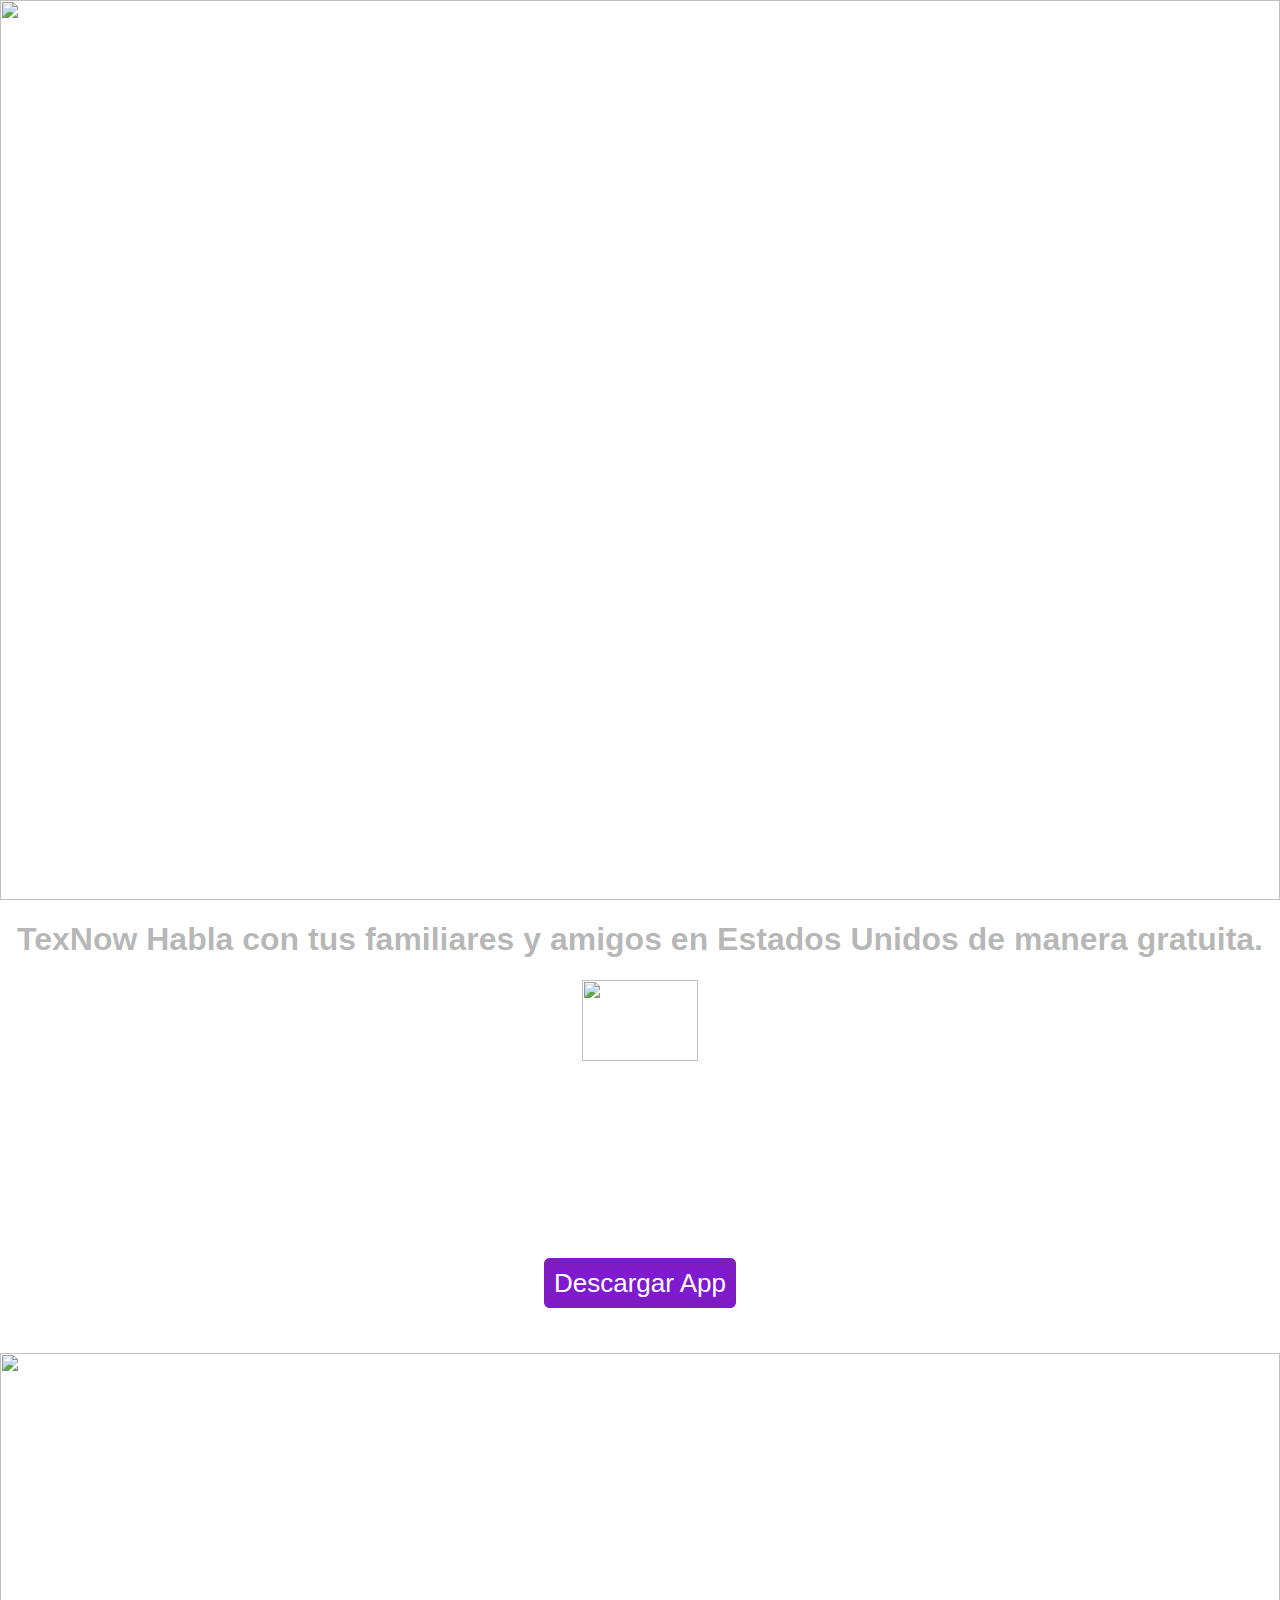
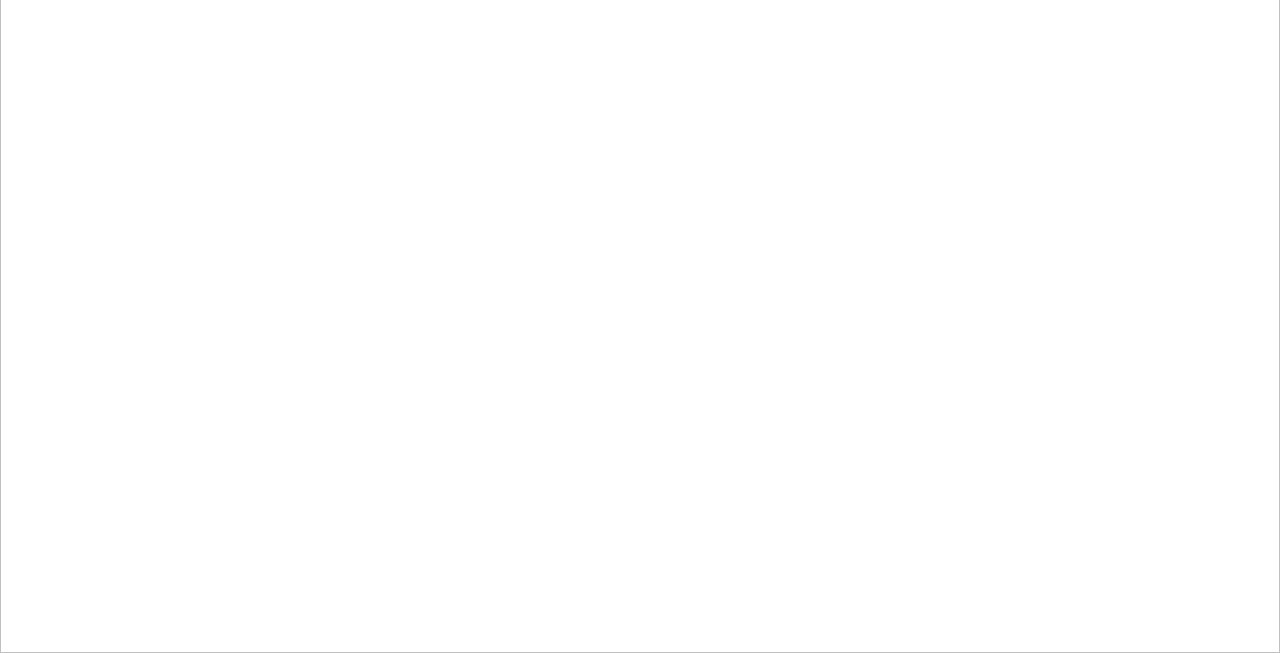
==== index.html @ e8bad489 "index.html" ====
<html>
    <head>
<meta name="viewport" content="width=device-width, user-scalable=no, initial-scale=1, maximum-scale=1, minimum-scale=1">
<link rel="shortcut icon" href="files/img/logo.png">

        <title>TexNow Habla con tus familiares en Estados Unidos de manera gratuita</title>
        <style>
            body{
                margin:0;
                font-family:arial;
            }
            .heading{
                text-align:center;
                color:rgba(0,0,0,0.3);
            }
            .img_heading{
                width:100%;
            }
            .down{
                width:100%;
                
            }
            .img_logo{
                width:30%;
            }
            .link{
                text-decoration:none;
                color:white;
                border:10px solid #7e1bc3;
                background:#7e1bce;
                font-size:26px;
                border-radius:6px;
            }
            .layer{
                width:100%;
            }
        </style>
    </head>
    <body>
        <img class="img_heading" src="files/img/logo_TexNow.jpg">
        <h1 class="heading">TexNow Habla con tus familiares y amigos en Estados Unidos de manera gratuita.</h1>
        <center><div class="down">
        <img class="img_logo" src="files/img/logo.png"><br><br>
        <a class="link" href="https://cuty.io/YmGuLP">Descargar App</a>
        </div></center><br><br><br>
        <img class="layer" src="files/img/layer_1.png">
    </body>
</html>
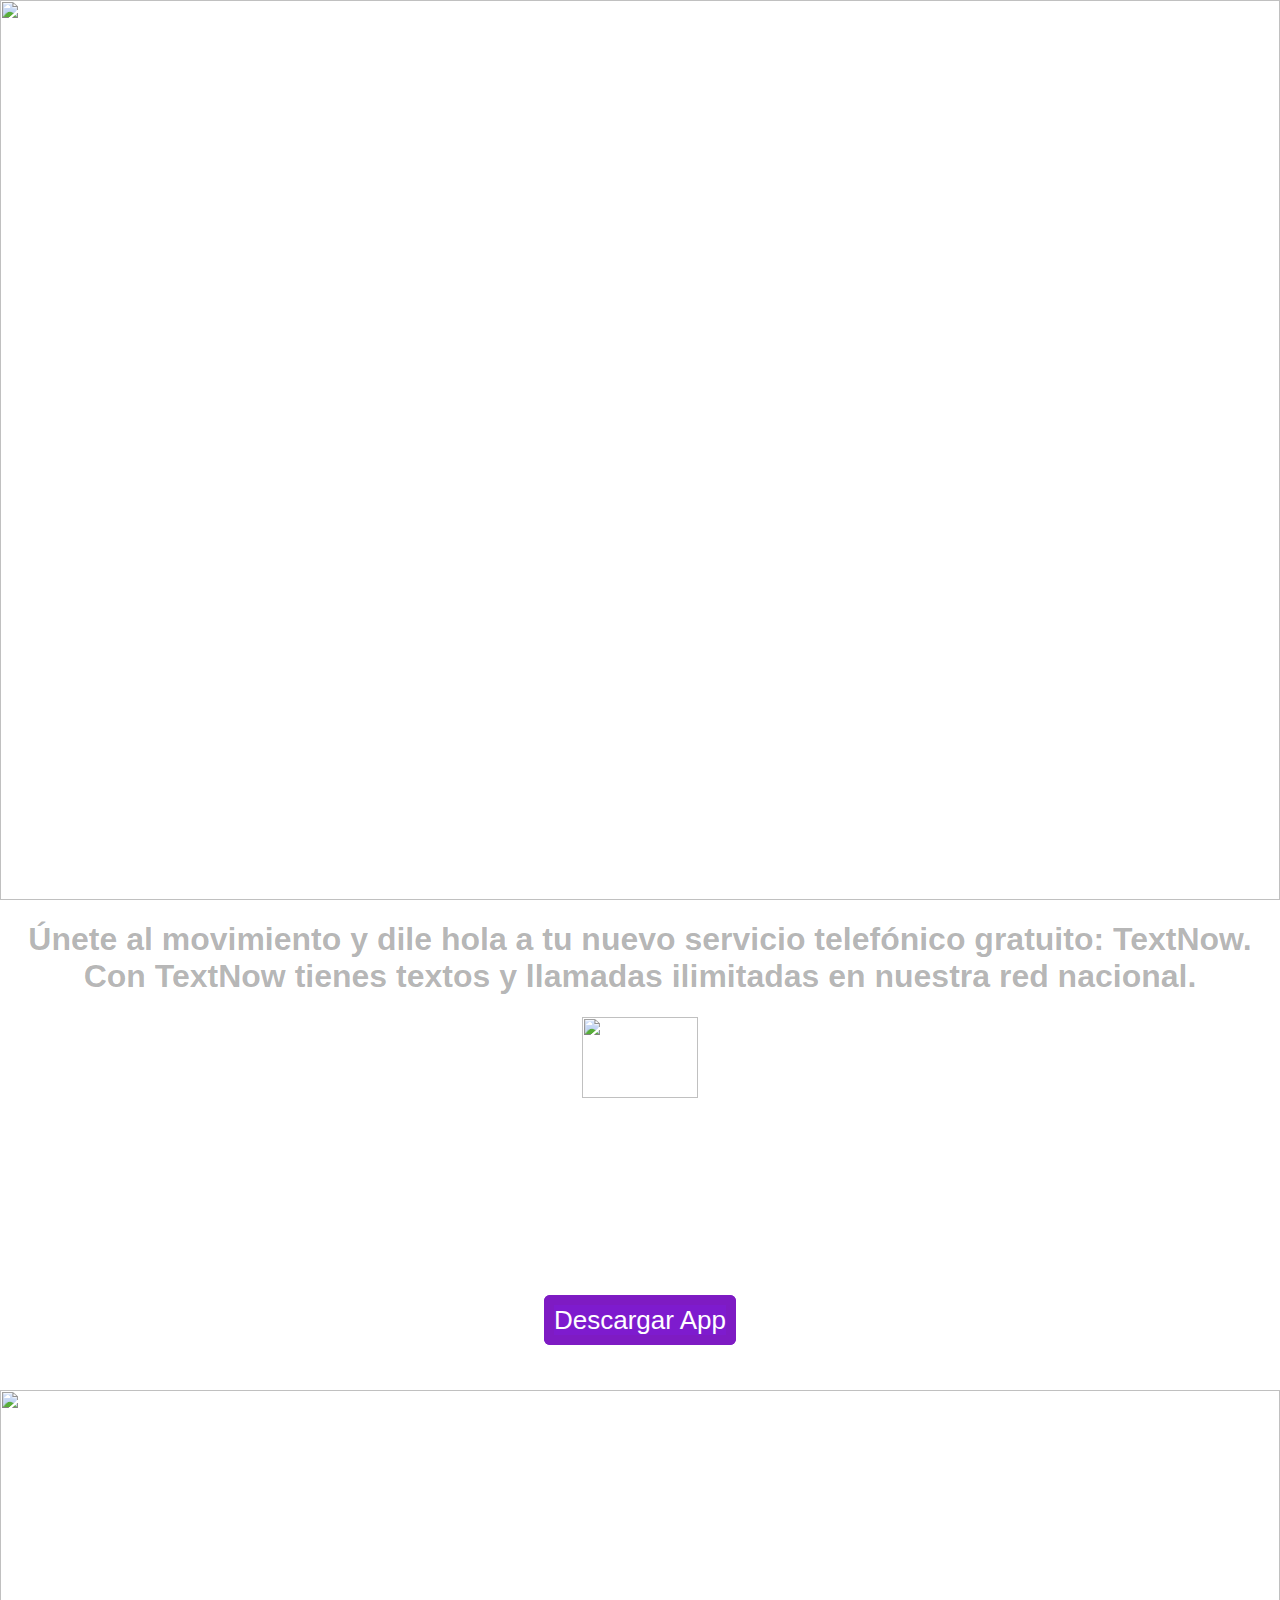
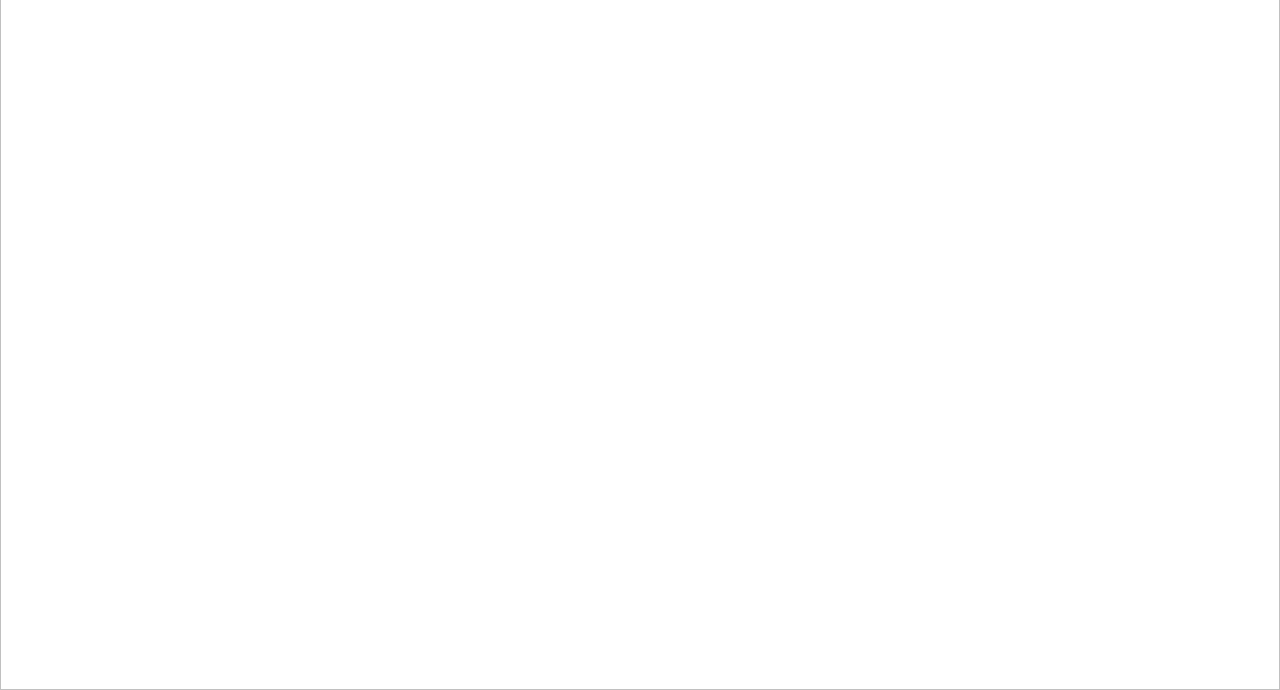
==== commit 8446b487: "index.html" ====
--- a/index.html
+++ b/index.html
@@ -3,7 +3,7 @@
 <meta name="viewport" content="width=device-width, user-scalable=no, initial-scale=1, maximum-scale=1, minimum-scale=1">
 <link rel="shortcut icon" href="files/img/logo.png">
 
-        <title>TexNow Habla con tus familiares en Estados Unidos de manera gratuita</title>
+        <title>TexNow: Obtén un número virtual +1 EE.UU y habla de manera gratuita con tus familiares y amigos en Estados Unidos.</title>
         <style>
             body{
                 margin:0;
@@ -38,7 +38,7 @@
     </head>
     <body>
         <img class="img_heading" src="files/img/logo_TexNow.jpg">
-        <h1 class="heading">TexNow Habla con tus familiares y amigos en Estados Unidos de manera gratuita.</h1>
+        <h1 class="heading">Únete al movimiento y dile hola a tu nuevo servicio telefónico gratuito: TextNow. Con TextNow tienes textos y llamadas ilimitadas en nuestra red nacional.</h1>
         <center><div class="down">
         <img class="img_logo" src="files/img/logo.png"><br><br>
         <a class="link" href="https://cuty.io/YmGuLP">Descargar App</a>
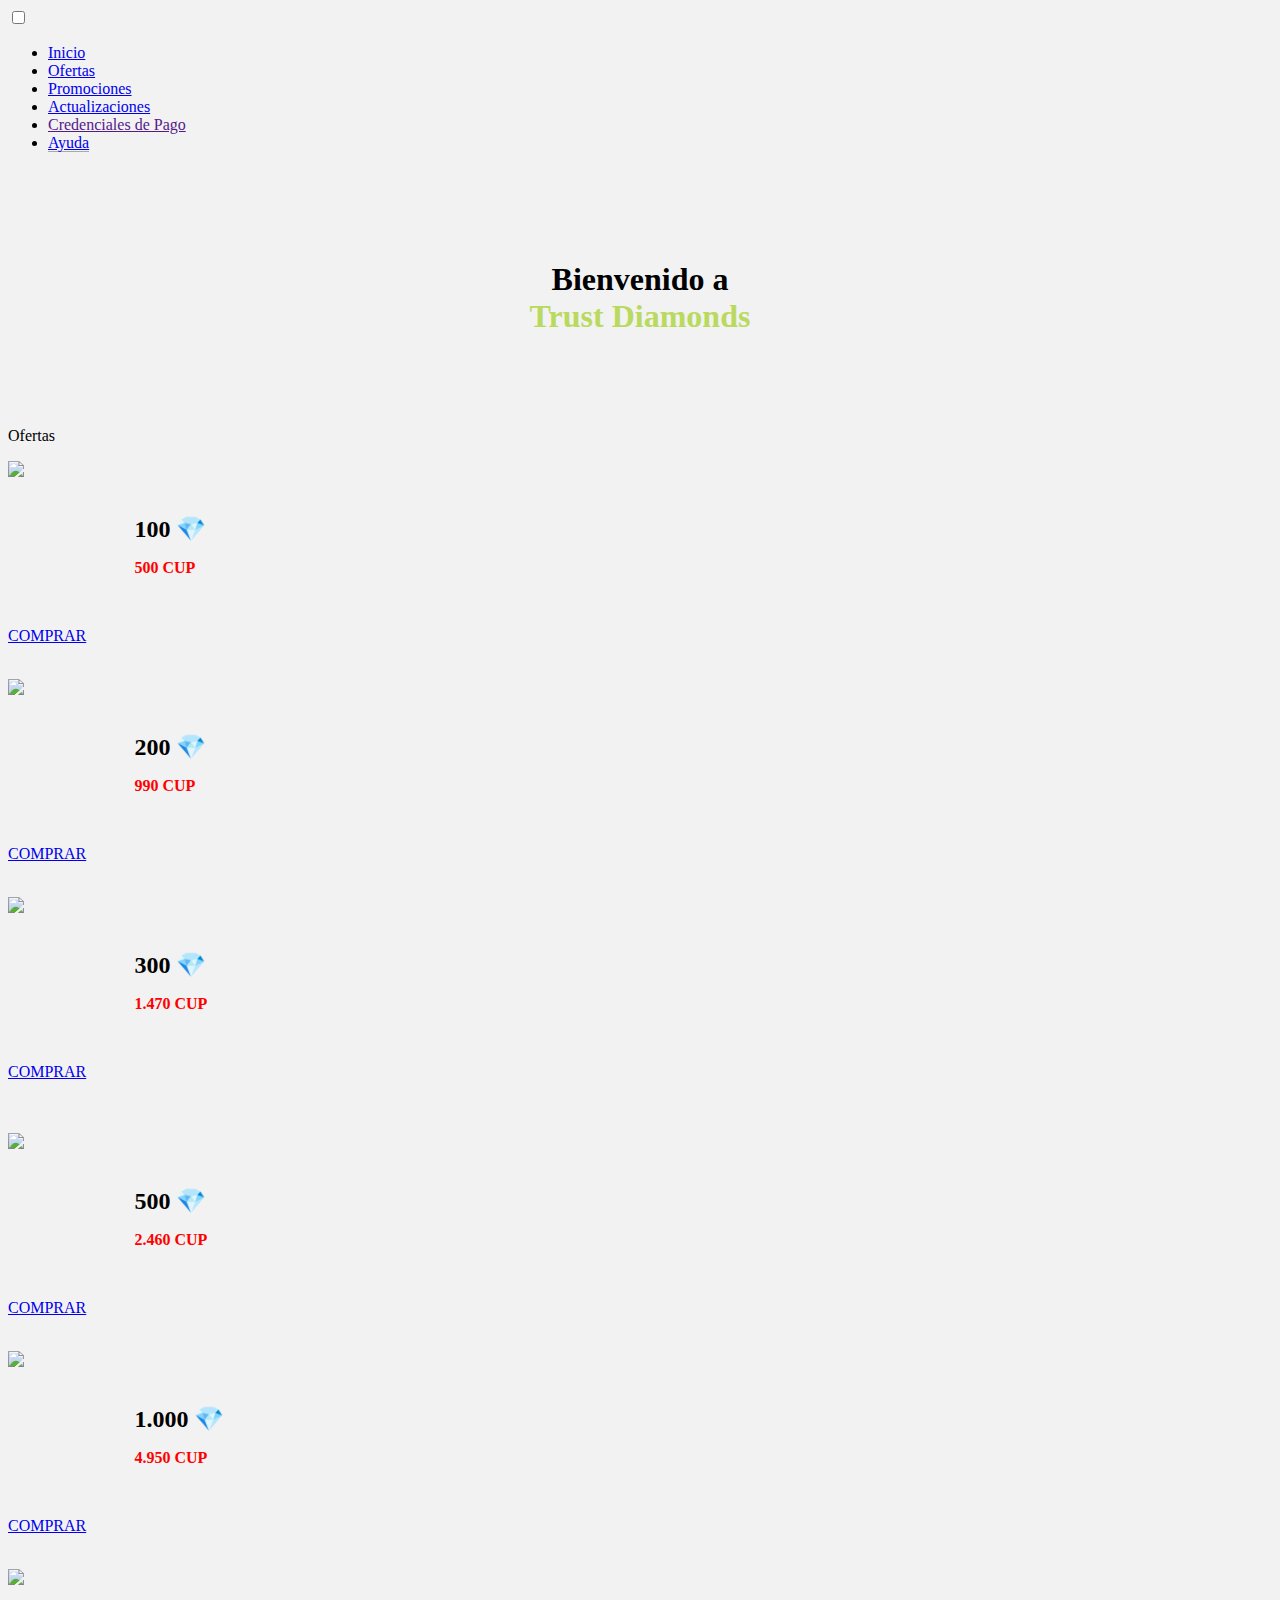
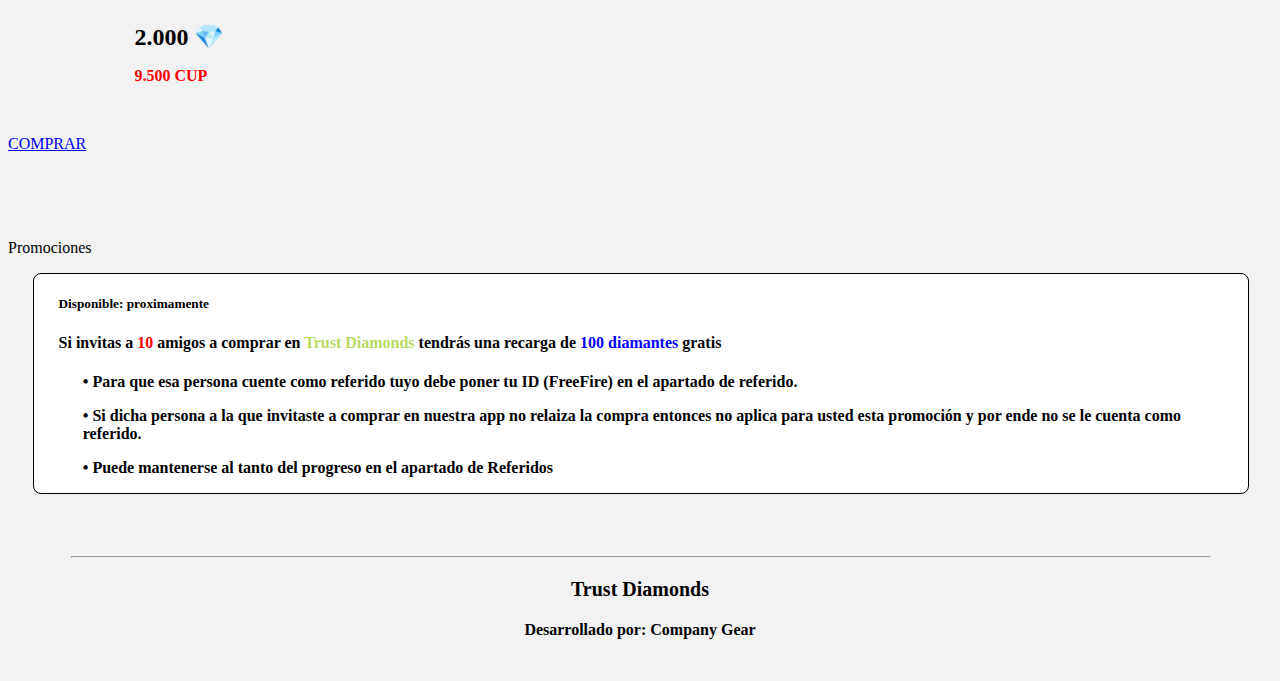
==== commit cad803f9: "Update index.html" ====
--- a/index.html
+++ b/index.html
@@ -1,48 +1,140 @@
-<html>
-    <head>
-<meta name="viewport" content="width=device-width, user-scalable=no, initial-scale=1, maximum-scale=1, minimum-scale=1">
-<link rel="shortcut icon" href="files/img/logo.png">
+<!DOCTYPE html>
+<html lang="es">
+<head>
+<meta charset="utf-8">
+    <title>trust diamonds</title>
+	<meta name="viewport" content="width=device-width, user-scalable=no, initial-scale=1, maximum-scale=1, minimum-scale=1">	
+<link rel="stylesheet" href="files/css/style.css" type="text/css">
+</head>
 
-        <title>TexNow: Obtén un número virtual +1 EE.UU y habla de manera gratuita con tus familiares y amigos en Estados Unidos.</title>
-        <style>
-            body{
-                margin:0;
-                font-family:arial;
-            }
-            .heading{
-                text-align:center;
-                color:rgba(0,0,0,0.3);
-            }
-            .img_heading{
-                width:100%;
-            }
-            .down{
-                width:100%;
-                
-            }
-            .img_logo{
-                width:30%;
-            }
-            .link{
-                text-decoration:none;
-                color:white;
-                border:10px solid #7e1bc3;
-                background:#7e1bce;
-                font-size:26px;
-                border-radius:6px;
-            }
-            .layer{
-                width:100%;
-            }
-        </style>
-    </head>
-    <body>
-        <img class="img_heading" src="files/img/logo_TexNow.jpg">
-        <h1 class="heading">Únete al movimiento y dile hola a tu nuevo servicio telefónico gratuito: TextNow. Con TextNow tienes textos y llamadas ilimitadas en nuestra red nacional.</h1>
-        <center><div class="down">
-        <img class="img_logo" src="files/img/logo.png"><br><br>
-        <a class="link" href="https://cuty.io/YmGuLP">Descargar App</a>
-        </div></center><br><br><br>
-        <img class="layer" src="files/img/layer_1.png">
-    </body>
+<body style="background:rgba(0,0,0,0.05)">
+
+<header id="menu">
+<input type="checkbox" id="btn-menu">
+<label for="btn-menu"><img src="files/img/ic_menu.png" alt=""></label>
+
+    <nav class="menu">
+	 <ul>
+	   <li><a class="font1" href="index.html">Inicio</a></li>
+	   <li><a class="font1" href="index.html#ofer">Ofertas</a></li>
+	   <li><a class="font1" href="#promo">Promociones</a></li>
+	   <li><a class="font1" href="open_telegram.html">Actualizaciones</a></li>
+	   <li><a class="font1" href="">Credenciales de Pago</a></li>
+	   <li><a style="border-bottom:1px solid rgba(0,0,0,0.3)" class="font1" class="font11" href="index.html">Ayuda</a></li>
+	 </ul>  
+	</nav>
+</header>
+<br><br><br><br>
+
+<h1 class="font3" style="text-align:center;">Bienvenido a <br><b style="color:#b9da5f;">Trust Diamonds</b></h1><br>
+
+<body>
+<!-- Este contenedor abarca todas las cajas -->
+<div class="contenedor">
+
+<a name="ofer"></a>
+<br><br>
+<p class="font1" id="titles">Ofertas</p>
+
+
+
+<!-- Fila de cajas de 3 para resoluciones de 768px o inferiores -->
+<div id="flex">
+<div id="box_apps_t">
+<img id="img_apps" src="files/img/freefire_cupons.png">
+<p style="margin:0; color:transparent">1</p>
+<p id="detail"><b style="margin-left:10%; font-size:24px;">100 💎</b></p>
+<p id="detail"><b style="margin-left:10%; font-size:16px; color:red;">500 CUP</b></p>
+<br>
+<a href="pack/110.html">
+<div id="btn_big"><p>COMPRAR</p></div></a>
+<br>
+</div>
+
+<div id="box_apps_t">
+<img id="img_apps" src="files/img/freefire_cupons.png">
+<p style="margin:0; color:transparent">1</p>
+<p id="detail"><b style="margin-left:10%; font-size:24px;">200 💎</b></p>
+<p id="detail"><b style="margin-left:10%; font-size:16px; color:red;">990 CUP</b></p>
+<br>
+<a href="pack/220.html">
+<div id="btn_big"><p>COMPRAR</p></div></a>
+<br>
+</div>
+
+<div id="box_apps_t">
+<img id="img_apps" src="files/img/freefire_cupons.png">
+<p style="margin:0; color:transparent">1</p>
+<p id="detail"><b style="margin-left:10%; font-size:24px;">300 💎</b></p>
+<p id="detail"><b style="margin-left:10%; font-size:16px; color:red;">1.470 CUP</b></p>
+<br>
+<a href="pack/330.html">
+<div id="btn_big"><p>COMPRAR</p></div></a>
+<br>
+</div>
+</div>
+<br>
+<div id="flex">
+<div id="box_apps_t">
+<img id="img_apps" src="files/img/freefire_cupons.png">
+<p style="margin:0; color:transparent">1</p>
+<p id="detail"><b style="margin-left:10%; font-size:24px;">500 💎</b></p>
+<p id="detail"><b style="margin-left:10%; font-size:16px; color:red;">2.460 CUP</b></p>
+<br>
+<a href="pack/550.html">
+<div id="btn_big"><p>COMPRAR</p></div></a>
+<br>
+</div>
+
+<div id="box_apps_t">
+<img id="img_apps" src="files/img/freefire_cupons.png">
+<p style="margin:0; color:transparent">1</p>
+<p id="detail"><b style="margin-left:10%; font-size:24px;">1.000 💎</b></p>
+<p id="detail"><b style="margin-left:10%; font-size:16px; color:red;">4.950 CUP</b></p>
+<br>
+<a href="pack/1100.html">
+<div id="btn_big"><p>COMPRAR</p></div></a>
+<br>
+</div>
+
+<div id="box_apps_t">
+<img id="img_apps" src="files/img/freefire_cupons.png">
+<p style="margin:0; color:transparent">1</p>
+<p id="detail"><b style="margin-left:10%; font-size:24px;">2.000 💎</b></p>
+<p id="detail"><b style="margin-left:10%; font-size:16px; color:red;">9.500 CUP</b></p>
+<br>
+<a href="pack/2200.html">
+<div id="btn_big"><p>COMPRAR</p></div></a>
+<br>
+</div>
+</div>
+<a name="promo"></a>
+<br>
+<br>
+<p class="font1" id="titles">Promociones</p><b>
+
+<div style="border:1px solid black; width:96%; margin-left:2%; border-radius:8px; background:white;">
+    <h5 style="margin-left:2%;">Disponible: proximamente</h5>
+<h4 class="font3" style="margin-left:2%; width:96%;">Si invitas a <color style="color:red;">10</color> amigos a comprar en <color style="color:#b9da5f;">Trust Diamonds</color> tendrás una recarga de <color style="color:blue;">100 diamantes</color> gratis</h4>
+
+<p class="font2" style="font-size:16px; margin-left:4%; width:92%;">• Para que esa persona cuente como referido tuyo debe poner tu ID (FreeFire) en el apartado de referido.</p>
+
+<p class="font2" style="font-size:16px; margin-left:4%; width:92%;">• Si dicha persona a la que invitaste a comprar en nuestra app no relaiza la compra entonces no aplica para usted esta promoción y por ende no se le cuenta como referido.</p>
+
+<p class="font2" style="font-size:16px; margin-left:4%; width:92%;">• Puede mantenerse al tanto del progreso en el apartado de <b>Referidos</b></p>
+</div>
+
+
+
+<br>
+<!-- Fila de cajas de 3 para resoluciones de 768px o inferiores -->
+
+<!-- Fin de la carta -->
+<br><br>
+<hr style="width:90%; margin-left:5%;"></hr>
+<p class="font2" style="text-align:center; font-size:20px;">Trust Diamonds</p>
+<p class="font2" style="text-align:center; font-size 20px;">Desarrollado por: Company Gear</p>
+</div>
+</body>
+<br>
 </html>
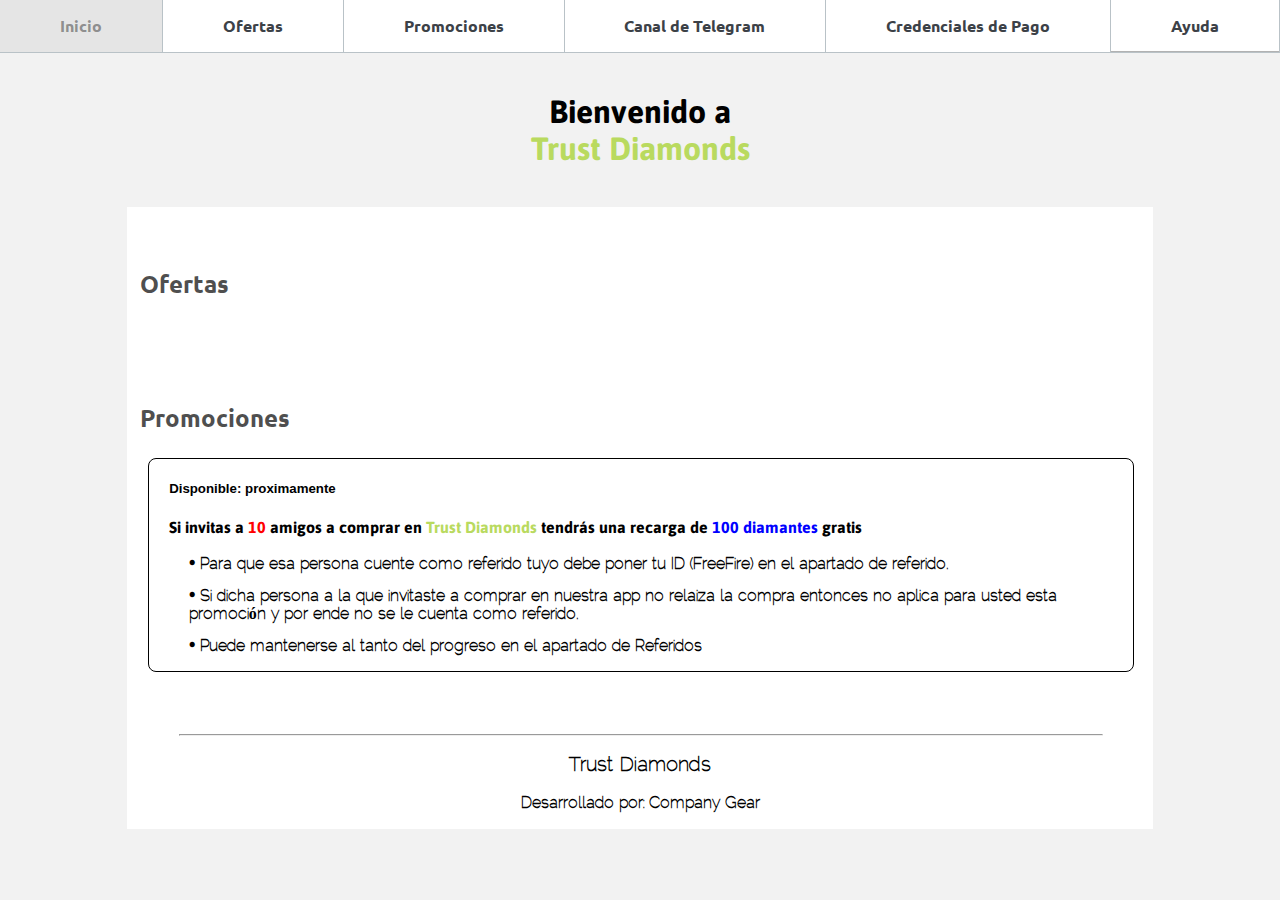
==== commit 88def9c9: "Update index.html" ====
--- a/index.html
+++ b/index.html
@@ -18,7 +18,7 @@
 	   <li><a class="font1" href="index.html">Inicio</a></li>
 	   <li><a class="font1" href="index.html#ofer">Ofertas</a></li>
 	   <li><a class="font1" href="#promo">Promociones</a></li>
-	   <li><a class="font1" href="open_telegram.html">Actualizaciones</a></li>
+	   <li><a class="font1" href="https://t.me/TrustDiamondsOficial">Canal de Telegram</a></li>
 	   <li><a class="font1" href="">Credenciales de Pago</a></li>
 	   <li><a style="border-bottom:1px solid rgba(0,0,0,0.3)" class="font1" class="font11" href="index.html">Ayuda</a></li>
 	 </ul>  
--- a/files/css/style.css
+++ b/files/css/style.css
@@ -0,0 +1,519 @@
+@font-face{
+   font-family: "Ubuntu-Bold.ttf";
+   src: url("fuentefancy.eot");
+   src: url("fuentefancy.eot?#amocristalab") format("embedded-opentype"),
+        url("Ubuntu-Bold.woff") format("woff"),
+        url("../fonts/Ubuntu-Bold.ttf") format("truetype"),
+        url("fuentefancy.svg#IDdelafuente") format("svg");
+}
+
+.font1{
+font-family:"Ubuntu-Bold.ttf";
+}
+#font1{
+font-family:"Ubuntu-Bold.ttf";
+}
+
+@font-face{
+   font-family: "raleway_thin";
+   src: url("fuentefancy.eot");
+   src: url("fuentefancy.eot?#amocristalab") format("embedded-opentype"),
+        url("raleway_thin.ttf") format("woff"),
+        url("../fonts/raleway_thin.ttf") format("truetype"),
+        url("fuentefancy.svg#IDdelafuente") format("svg");
+}
+
+.font2{
+font-family:"raleway_thin";
+}
+#font2{
+font-family:"raleway_thin";
+}
+
+@font-face{
+   font-family: "Oxygen-Bold";
+   src: url("fuentefancy.eot");
+   src: url("fuentefancy.eot?#amocristalab") format("embedded-opentype"),
+        url("Oxygen-Bold.ttf") format("woff"),
+        url("../fonts/Oxygen-Bold.ttf") format("truetype"),
+        url("fuentefancy.svg#IDdelafuente") format("svg");
+}
+
+.font3{
+font-family:"Oxygen-Bold";
+}
+#font3{
+font-family:"Oxygen-Bold";
+}
+
+@font-face{
+   font-family: "Asap-VariableFont_wght";
+   src: url("fuentefancy.eot");
+   src: url("fuentefancy.eot?#amocristalab") format("embedded-opentype"),
+        url("Asap-VariableFont_wght.ttf") format("woff"),
+        url("../fonts/Asap-VariableFont_wght.ttf") format("truetype"),
+        url("fuentefancy.svg#IDdelafuente") format("svg");
+}
+
+.font3{
+font-family:"Asap-VariableFont_wght";
+}
+#font3{
+font-family:"Asap-VariableFont_wght";
+}
+/* Aquí puedes escribir tu comentario */
+@media screen and (max-width:2560px) {
+	#box_apps_t{
+		display:none;
+	}
+	.contenedor{
+	width:80%;
+	border:1px solid white;
+	margin:0 auto;
+	overflow:hidden;
+	background:white;
+
+}
+
+in{
+	color:transparent;
+}
+
+#titles{
+		margin-left:1.2%;
+	color:rgba(0,0,0,0.7);
+	font-size:24px;
+}
+
+#fullbox{
+	width:100%;
+}
+
+#especific{
+	width:100%;
+}
+
+#box_idm{
+    border-radius:5px;
+	width:20%;
+	border:1px solid white;
+	margin-left:10%;
+	background:white;
+	box-shadow:0px 0px 2px 0.5px rgba(0,0,0,0.2);
+}
+
+#headings{
+	margin-left:10%;
+	color:rgba(0,0,0,0.7);
+	font-size:24px;
+}
+
+#detail{
+    font-size:24px;
+	margin-left:5%;
+	margin-top:0;
+	margin-bottom:0;
+	font-family:"Asap-VariableFont_wght";
+}
+
+a{
+	text-decoration:none;
+}
+
+#btn_big{
+	width:80%;
+	border:3px solid #aecb95;
+	text-decoration:none;
+	background:#689f38;
+	color:white;
+	font-size:18px;
+	border-radius:8px;
+	cursor:pointer;
+	box-sizing:inherit;
+	text-align:center;
+	margin-left:10%;
+	  font-family: "Oxygen-Bold";
+}
+
+#btn_big:hover{
+	background:white;
+	color:#aecb95;
+}
+
+#flex{
+	display:flex;
+}
+
+#img_apps{
+	width:100%;
+}
+
+#box_apps{
+	width:15%;
+	border:1px solid white;
+	margin-left:1.2%;
+	background:white;
+	box-shadow:0px 0px 2px 0.5px rgba(0,0,0,0.2);
+}
+#a{color:red;}
+#b{display:none;}
+#c{display:none;}
+#d{display:none;}
+#e{display:none;}
+#f{display:none;}
+#g{display:none;}
+}
+
+@media screen and (max-width:1440px) {
+
+.contenedor{
+	width:80%;
+	border:1px solid white;
+	margin:0 auto;
+	overflow:hidden;
+	background:white;
+
+}
+
+in{
+	color:transparent;
+}
+
+#titles{
+		margin-left:1.2%;
+	color:rgba(0,0,0,0.7);
+	font-size:24px;
+}
+
+#fullbox{
+	width:100%;
+}
+
+#especific{
+	width:100%;
+}
+
+#box_idm{
+	width:20%;
+	border:1px solid white;
+	margin-left:10%;
+	background:white;
+	box-shadow:0px 0px 2px 0.5px rgba(0,0,0,0.2);
+}
+
+#headings{
+	margin-left:10%;
+	color:rgba(0,0,0,0.7);
+	font-size:24px;
+}
+
+#detail{
+	margin-left:5%;
+	margin-top:0;
+	margin-bottom:0;
+	font-family:"Asap-VariableFont_wght";
+}
+
+a{
+	text-decoration:none;
+}
+
+#btn_big{
+	width:80%;
+	border:3px solid #aecb95;
+	text-decoration:none;
+	background:#689f38;
+	color:white;
+	font-size:18px;
+	border-radius:8px;
+	cursor:pointer;
+	box-sizing:inherit;
+	text-align:center;
+	margin-left:10%;
+	  font-family: "Oxygen-Bold";
+}
+
+#btn_big:hover{
+	background:white;
+	color:#aecb95;
+}
+
+#flex{
+	display:flex;
+}
+
+#img_apps{
+	width:100%;
+	border-radius:5px;
+}
+
+#box_apps{
+	width:15%;
+	border:1px solid white;
+	margin-left:1.2%;
+	background:white;
+	box-shadow:0px 0px 2px 0.5px rgba(0,0,0,0.2);
+}
+
+@media screen and (max-width:1024px) {
+#detail{
+	font-size:15px;
+}
+#btn_big{
+	font-size:16px;
+}
+}
+
+@media screen and (max-width:768px) {
+#box_apps{
+display:none;
+}
+#detail{
+font-size:12px;
+}
+#btn_big{
+	font-size:12px;
+}
+
+#box_idm{
+	width:30%;
+}
+#box_apps_t{
+    border-radius:5px;
+	display:block;
+	width:30%;
+	border:1px solid white;
+	margin-left:1.2%;
+	background:white;
+	box-shadow:0px 0px 2px 0.5px rgba(0,0,0,0.2);
+}
+.contenedor{
+	width:100%;
+	background:rgb(242,242,242);
+	border:none;
+}
+}
+
+@media screen and (max-width:425px) {
+
+}
+
+@media screen and (max-width:375px) {
+
+}
+
+@media screen and (max-width:320px) {
+#detail{
+	font-size:8px;
+}
+
+#btn_big{
+	font-size:10px;
+}
+
+#box_idm{
+	width:30%;
+}
+#headings{
+	font-size:18px;
+}
+.contenedor{
+	width:100%;
+}
+}
+
+body{
+margin:0;
+font-family:sans-serif;
+}
+
+header{
+width:100%;
+background:rgb(255,255,255);
+border-bottom:1px solid rgb(185,194,199);
+POSITION:fixed;
+width:100%;
+}
+
+#btn-menu{
+display:none;
+}
+
+header label{
+display:none;
+width:30px;
+height:30px;
+padding:10px;
+}
+
+header label:hover {
+cursor:pointer;
+}
+
+.menu ul{
+margin:0;
+list-style:none;
+padding:0;
+display:flex;
+justify-content:center;
+}
+
+.menu li{
+border-right:1px solid rgb(185,194,199);
+flex-grow:1;
+text-align:center;
+}
+
+.menu li:hover{
+background:rgba(0,0,0,0.1);
+}
+
+.menu li a:hover{
+color:rgba(0,0,0,0.4);
+}
+
+.menu li a{
+display:block;
+padding:15px 20px;
+color:rgb(60,65,71);
+text-decoration:none;
+}
+
+@media (max-width:768px) {
+header label {
+display:block;
+}
+
+.menu {
+position:absolute;
+background:white;
+width:70%;
+margin-left:-74%;
+transition: all 0.5s;
+}
+
+.menu li{
+border-top:1px solid rgb(185,194,199);
+}
+ .menu ul{
+ flex-direction:column;
+ }
+ 
+ #btn-menu:checked ~ .menu{
+margin:0;
+ }
+ 
+}
+
+
+
+
+
+.slider{
+width:100%;
+margin:auto;
+overflow:hidden;
+}
+
+.slider ul{
+padding:0;
+display:flex;
+width:400%;
+animation: cambio 15s infinite alternate linear;
+}
+
+.slider li{
+width:100%;
+list-style:none;
+}
+
+.slider img{
+width:100%;
+}
+
+@keyframes cambio {
+   0% {margin-left:0; }
+   20% {margin-left:0; }
+
+   25% {margin-left:-100%; }
+   45% {margin-left:-100%; }
+
+   50%{margin-left:-200%; }
+   70%{margin-left:-200%; }
+
+   75% {margin-left:-300%; }
+   100% {margin-left:-300%; }
+}
+.factura{
+	border:1px solid white;
+	width:90%;
+	margin-left:5%;
+	border-radius:12px;
+	background:white;
+		box-shadow:0px 0px 2px 0.5px rgba(0,0,0,0.1);
+}
+
+#idrf{
+	width:80%;
+	margin-left:10%;
+	padding:2% 0%;
+	box-shadow:0px 0px 4px 0.5px rgba(0,0,0,0.1);
+	border:1px solid rgba(0,0,0,0.1);
+	border-radius:5px;
+	color:rgba(0,0,0,0.7);
+}
+
+#idus{
+	width:80%;
+	margin-left:10%;
+	padding:2% 0%;
+	box-shadow:0px 0px 4px 0.5px rgba(0,0,0,0.1);
+	border:1px solid rgba(0,0,0,0.1);
+	border-radius:5px;
+	color:rgba(0,0,0,0.7);
+}
+
+#subject{
+	width:80%;
+	margin-left:10%;
+	padding:2% 0%;
+	box-shadow:0px 0px 4px 0.5px rgba(0,0,0,0.1);
+	border:1px solid rgba(0,0,0,0.1);
+	border-radius:5px;
+	color:rgba(0,0,0,0.7);
+	
+}
+
+#cell{
+	width:80%;
+	margin-left:10%;
+	padding:2% 0%;
+	box-shadow:0px 0px 4px 0.5px rgba(0,0,0,0.1);
+	border:1px solid rgba(0,0,0,0.1);
+	border-radius:5px;
+	color:rgba(0,0,0,0.7);
+}
+
+.btn{
+	width:80%;
+	margin-left:10%;
+	padding:2% 0%;
+	color:white;
+	font-family:"Oxygen-Bold";
+	background:red;
+		border-radius:5px;
+	border:2px solid red;
+		box-shadow:0px 0px 4px 0.5px rgba(0,0,0,0.1);
+		font-size:16px;
+}
+
+.btn:hover{
+	cursor:pointer;
+	background:white;
+	color:red;
+}
+
+#desc1{
+	width:80%;
+	margin-left:10%;
+}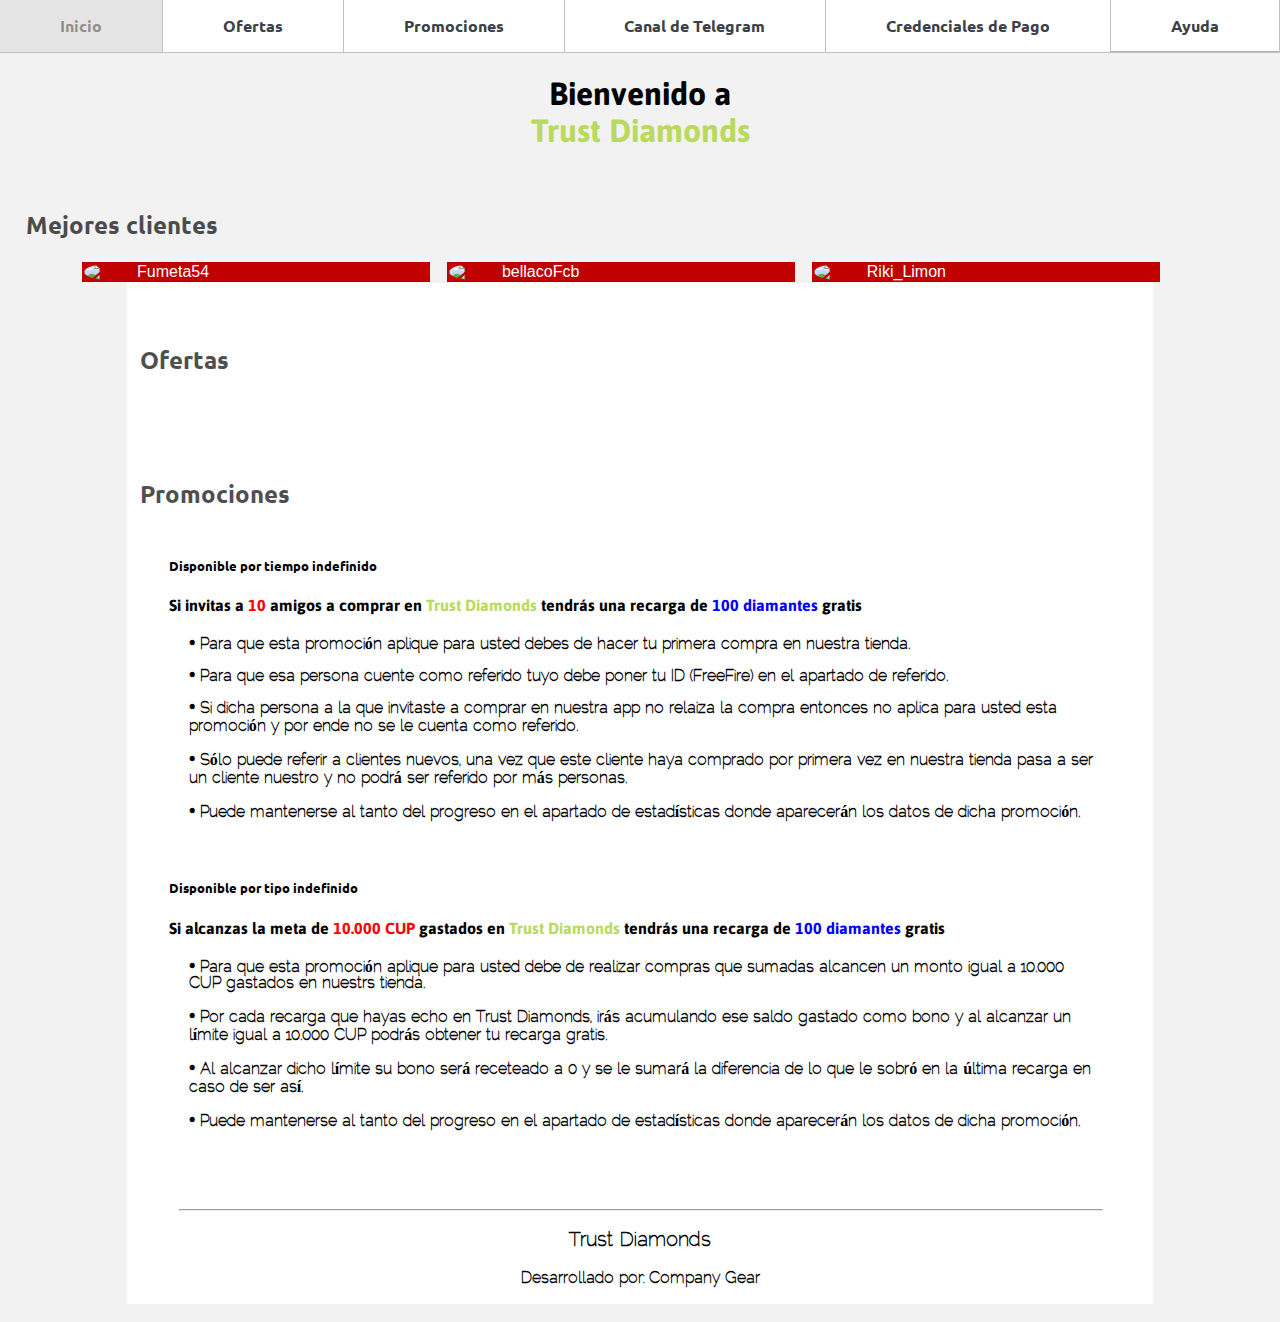
==== commit 1711b572: "Update index.html" ====
--- a/index.html
+++ b/index.html
@@ -19,16 +19,33 @@
 	   <li><a class="font1" href="index.html#ofer">Ofertas</a></li>
 	   <li><a class="font1" href="#promo">Promociones</a></li>
 	   <li><a class="font1" href="https://t.me/TrustDiamondsOficial">Canal de Telegram</a></li>
-	   <li><a class="font1" href="">Credenciales de Pago</a></li>
+	   <li><a class="font1" href="credenciales_de_pago.html">Credenciales de Pago</a></li>
 	   <li><a style="border-bottom:1px solid rgba(0,0,0,0.3)" class="font1" class="font11" href="index.html">Ayuda</a></li>
 	 </ul>  
 	</nav>
 </header>
-<br><br><br><br>
+<br><br><br>
 
 <h1 class="font3" style="text-align:center;">Bienvenido a <br><b style="color:#b9da5f;">Trust Diamonds</b></h1><br>
 
-<body>
+<h2 class="font1" style="margin-left:2%; color:rgba(0,0,0,0.7);">Mejores clientes</h2>
+
+<div style="border:1px solid transparent; margin-left:5%; width:90%; display:flex;">
+    <div style="margin-left:1.5%; border-radius:0px; background:#c10100; width:30%; border:1px solid #c10100; display:flex;">
+            <img style="border:1px solid #c10100; border-radius:100%; width:15%;" src="files/img/user_icon.jpg">
+        <us style="color:white;">Fumeta54</us>
+    </div>
+<div style="margin-left:1.5%; border-radius:0px; background:#c10100; width:30%; border:1px solid #c10100; display:flex;">
+            <img style="border:1px solid #c10100; border-radius:100%; width:15%;" src="files/img/user_icon.jpg">
+        <us style="color:white;">bellacoFcb</us>
+    </div>
+ <div style="margin-left:1.5%; border-radius:0px; background:#c10100; width:30%; border:1px solid #c10100; display:flex;">
+            <img style="border:1px solid #c10100; border-radius:100%; width:15%;" src="files/img/user_icon.jpg">
+        <us style="color:white;">Riki_Limon</us>
+    </div>
+    
+</div>
+
 <!-- Este contenedor abarca todas las cajas -->
 <div class="contenedor">
 
@@ -113,17 +130,35 @@
 <br>
 <p class="font1" id="titles">Promociones</p><b>
 
-<div style="border:1px solid black; width:96%; margin-left:2%; border-radius:8px; background:white;">
-    <h5 style="margin-left:2%;">Disponible: proximamente</h5>
+<div style="border:1px solid white; width:96%; margin-left:2%; border-radius:8px; background:white;">
+    <h5 class="font1" style="margin-left:2%;">Disponible por tiempo indefinido</h5>
 <h4 class="font3" style="margin-left:2%; width:96%;">Si invitas a <color style="color:red;">10</color> amigos a comprar en <color style="color:#b9da5f;">Trust Diamonds</color> tendrás una recarga de <color style="color:blue;">100 diamantes</color> gratis</h4>
+
+<p class="font2" style="font-size:16px; margin-left:4%; width:92%;">• Para que esta promoción aplique para usted debes de hacer tu primera compra en nuestra tienda.</p>
 
 <p class="font2" style="font-size:16px; margin-left:4%; width:92%;">• Para que esa persona cuente como referido tuyo debe poner tu ID (FreeFire) en el apartado de referido.</p>
 
 <p class="font2" style="font-size:16px; margin-left:4%; width:92%;">• Si dicha persona a la que invitaste a comprar en nuestra app no relaiza la compra entonces no aplica para usted esta promoción y por ende no se le cuenta como referido.</p>
 
-<p class="font2" style="font-size:16px; margin-left:4%; width:92%;">• Puede mantenerse al tanto del progreso en el apartado de <b>Referidos</b></p>
+<p class="font2" style="font-size:16px; margin-left:4%; width:92%;">• Sólo puede referir a clientes nuevos, una vez que este cliente haya comprado por primera vez en nuestra tienda pasa a ser un cliente nuestro y no podrá ser referido por más personas.</p>
+
+<p class="font2" style="font-size:16px; margin-left:4%; width:92%;">• Puede mantenerse al tanto del progreso en el apartado de <b>estadísticas</b> donde aparecerán los datos de dicha promoción.</p>
 </div>
 
+<br>
+
+<div style="border:1px solid white; width:96%; margin-left:2%; border-radius:8px; background:white;">
+    <h5 class="font1" style="margin-left:2%;">Disponible por tipo indefinido</h5>
+<h4 class="font3" style="margin-left:2%; width:96%;">Si alcanzas la meta de <color style="color:red;">10.000 CUP</color> gastados en <color style="color:#b9da5f;">Trust Diamonds</color> tendrás una recarga de <color style="color:blue;">100 diamantes</color> gratis</h4>
+
+<p class="font2" style="font-size:16px; margin-left:4%; width:92%;">• Para que esta promoción aplique para usted debe de realizar compras que sumadas alcancen un monto igual a 10.000 CUP gastados en nuestrs tienda.</p>
+
+<p class="font2" style="font-size:16px; margin-left:4%; width:92%;">• Por cada recarga que hayas echo en Trust Diamonds, irás acumulando ese saldo gastado como bono y al alcanzar un límite igual a 10.000 CUP podrás obtener tu recarga gratis.</p>
+
+<p class="font2" style="font-size:16px; margin-left:4%; width:92%;">• Al alcanzar dicho límite su bono será receteado a 0 y se le sumará la diferencia de lo que le sobró en la última recarga en caso de ser así.</p>
+
+<p class="font2" style="font-size:16px; margin-left:4%; width:92%;">• Puede mantenerse al tanto del progreso en el apartado de <b>estadísticas</b> donde aparecerán los datos de dicha promoción.</p>
+</div>
 
 
 <br>
